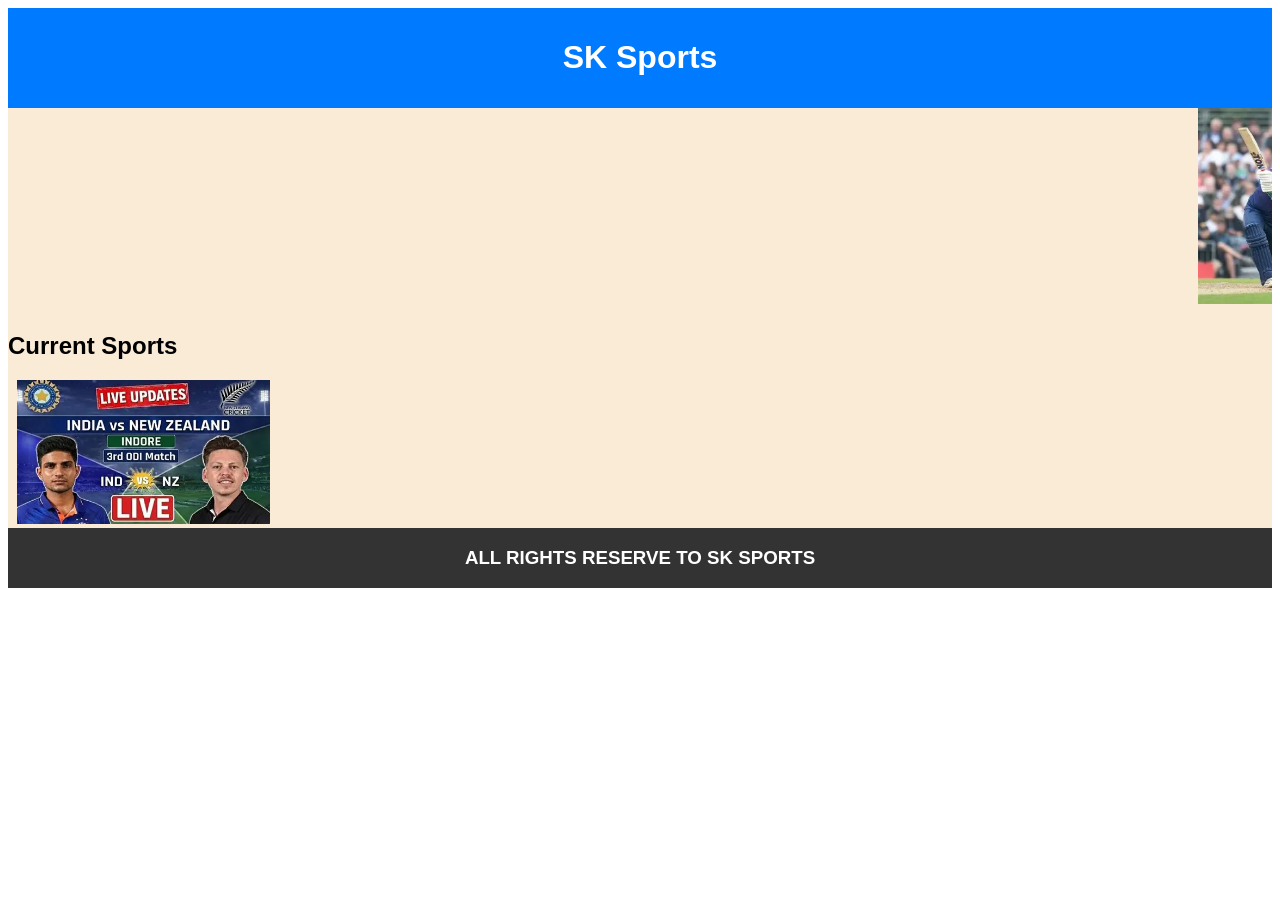
==== index.html @ c9bb2bb1 "Shiva Sports" ====
<!DOCTYPE html>
<html lang="en">
<head>
    <meta charset="UTF-8">
    <meta name="viewport" content="width=device-width, initial-scale=1.0">
    <title> S Farms</title>
    <link rel="stylesheet" href="./CSS/style.css">
    
</head>
<body>
<header>
    <!-- <div class="main"> -->
    <div class="box">
        <!-- <h1>S</h1> -->
   <h1>SK Sports</h1>
   
        <!-- <ul>
    <li><a href="#">Home</a></li>
    <li><a href="#">About</a></li>
    <li><a href="#">Contact</a></li>
   </ul>
</div>
    </div> -->
</header>    

<div class="contain">
      <marquee ><img src="[data-uri]" alt="" width="20%">
      <img src="[data-uri]" alt="" width="20%">
      <img src="[data-uri]" alt="" width="20%">
         <img src="https://th.bing.com/th/id/OIP.fS3npZw3dkJfQN5A5qzjeQHaEK?w=311&h=180&c=7&r=0&o=7&dpr=1.5&pid=1.7&rm=3" alt="" width="25%"></marquee>
<br>
<h2>Current Sports</h2>
<a href="page1.html"><img src="https://th.bing.com/th?id=OIF.9F8%2bkB3NzesGtOQK1rjm7w&o=7rm=3&rs=1&pid=ImgDetMain&o=7&rm=3" alt="" width="20%"></a>
<a href="#"><img src="https://th.bing.com/th/id/OIP.XEYkEHhpzyOKfUtDHrhPWwHaE8?w=269&h=180&c=7&r=0&o=7&dpr=1.5&pid=1.7&rm=3" alt="" width="20%"></a>
<a href="#"><img src="[data-uri]" alt="" width="20%"></a>
<a href="#"><img src="https://th.bing.com/th/id/OIF.lLn2YqKyIewcdFr0tkkPhw?w=332&h=167&c=7&r=0&o=7&dpr=1.5&pid=1.7&rm=3" alt="" width="25%"></a>
  </div>
<footer>
    <h3>ALL RIGHTS RESERVE TO SK SPORTS</h3>
</footer>

</body>
</html>
---- CSS/style.css ----
*{
    font-family: Arial, Helvetica, sans-serif;
    
}

.box{
    display: flex;
    justify-content: space-around;
    align-items: center;
    background-color: #007bff;
    color: white;
    padding: 10px;
}

footer{
    display: flex;
    justify-content: center;
    background-color: #333;
    color: white;
    
}
.contain{
    background-color: antiquewhite;
}
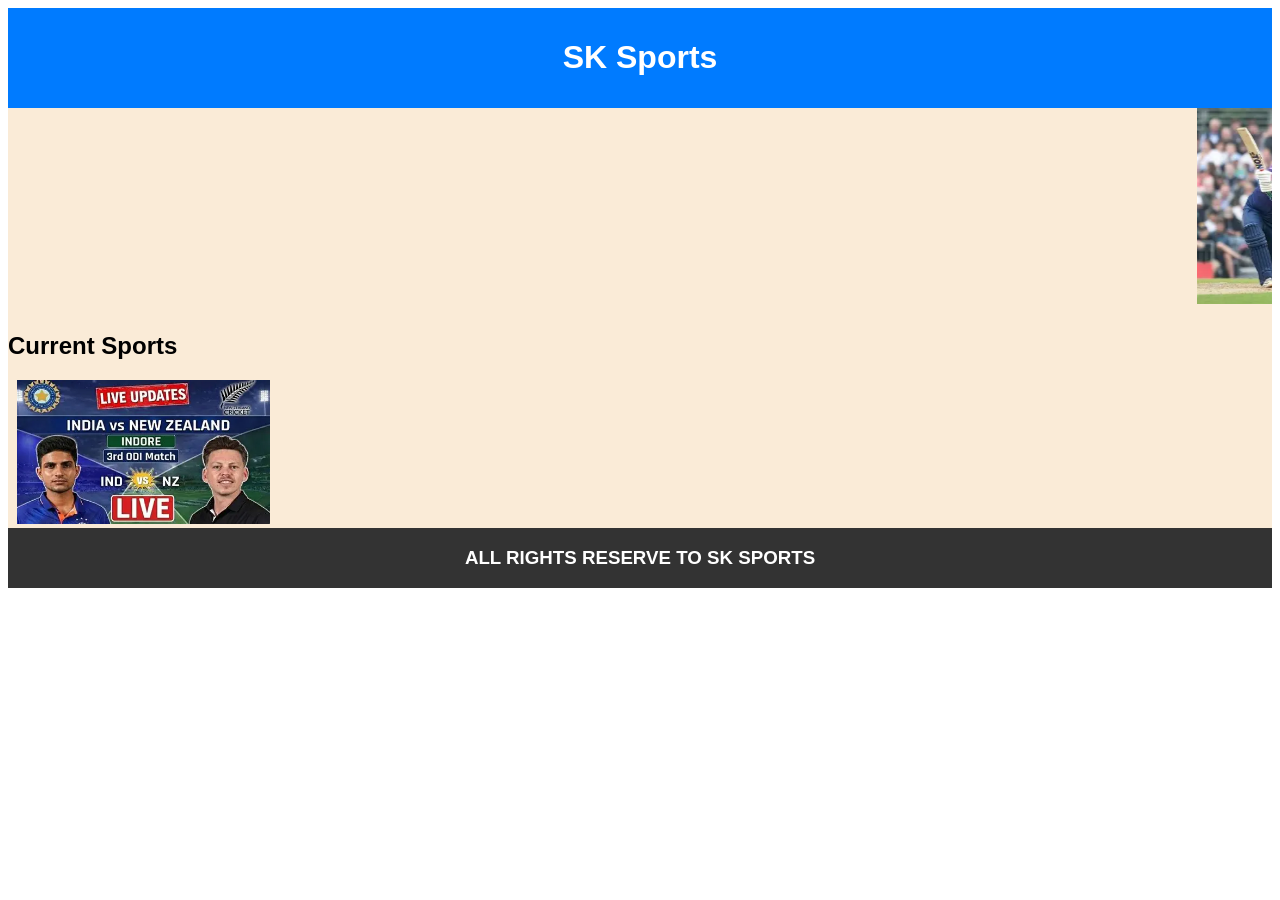
==== commit ff454ab5: "Change title from 'S Farms' to 'SK SPORTS'" ====
--- a/index.html
+++ b/index.html
@@ -3,7 +3,7 @@
 <head>
     <meta charset="UTF-8">
     <meta name="viewport" content="width=device-width, initial-scale=1.0">
-    <title> S Farms</title>
+    <title> SK SPORTS</title>
     <link rel="stylesheet" href="./CSS/style.css">
     
 </head>
@@ -40,4 +40,4 @@
 </footer>
 
 </body>
-</html>+</html>
